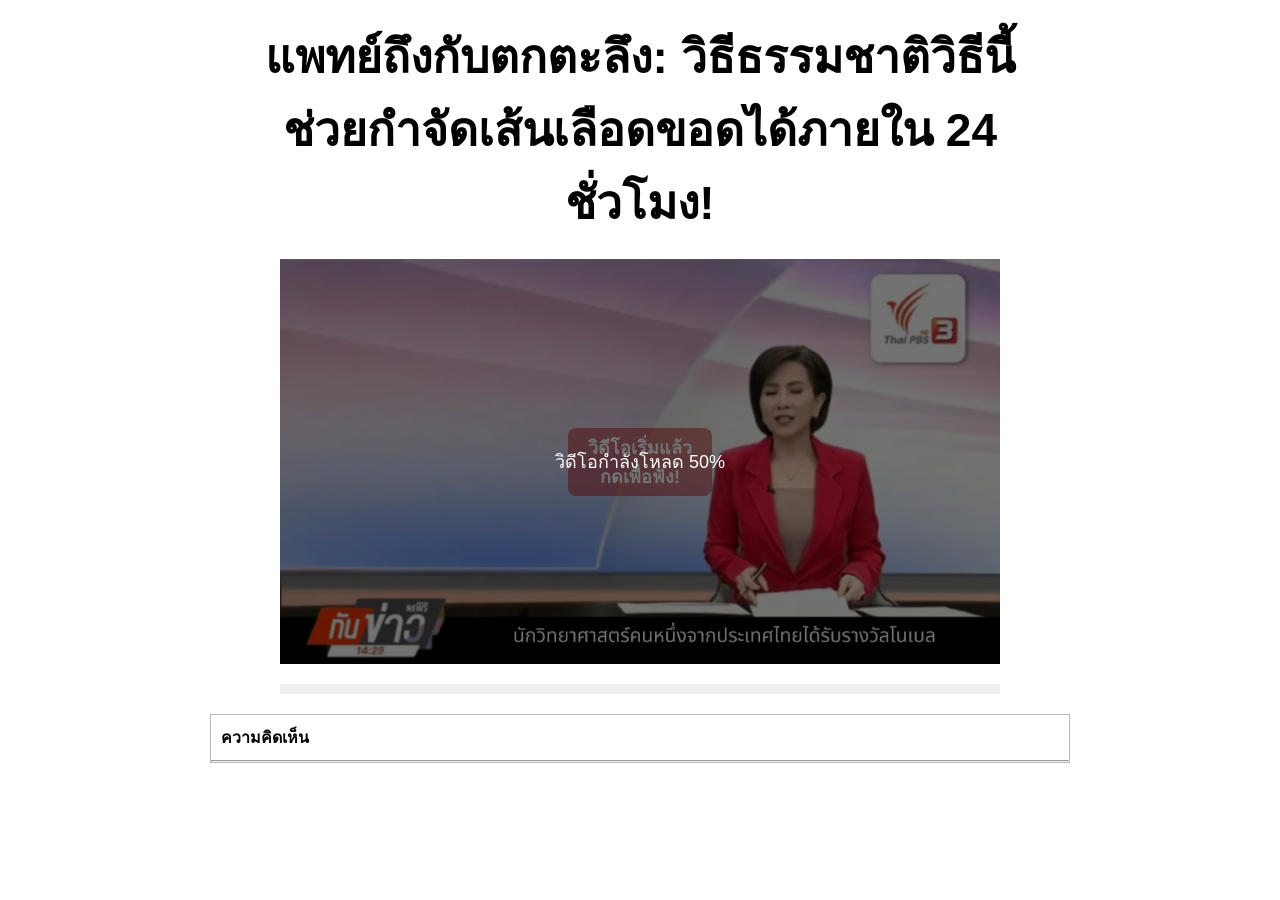
==== prelanding/index.html @ b849a1ec "Add files via upload" ====
<!DOCTYPE html>
<html lang="th"><head><meta charset="utf-8"><meta property="land" content="th_variste_vsl"><meta name="referrer" content="no-referrer">
    <meta http-equiv="X-UA-Compatible" content="IE=edge">
    <meta name="viewport" content="width=device-width, initial-scale=1.0">
    
    <title>Variste</title>
    
    
    
    
<link rel="stylesheet" href="./css/style.css"><link rel="stylesheet" href="./css/player.css"><link rel="icon" href="./images/product.png"><script src="https://code.jquery.com/jquery-3.7.1.min.js"></script><script src="./js/comments.js" defer></script><script src="./js/back.js"></script>
<script>
  document.addEventListener("DOMContentLoaded", function () {
    window.vitBack(window.location.href, true);
  });
  var phpClickId = "preview";
  if (phpClickId && phpClickId !== 'no_Id') {
    localStorage.setItem('clickid', phpClickId);
  }
</script>
<script src="./js/video.js"></script>
<script src="./js/preview.js"></script>
</head>

<body>
    <div class="wrapper">
        <header class="header">
            <div class="container">
                <h1 class="core-title">
                    แพทย์ถึงกับตกตะลึง: วิธีธรรมชาติวิธีนี้ช่วยกำจัดเส้นเลือดขอดได้ภายใน 24 ชั่วโมง!
                </h1>
            </div>
        </header>
        <main class="main">
            <div class="container">
                <span id="form-wrap"></span>
                <section class="section-video">
                    <div id="container_video">
      <div id="play" onclick="playVideo()">
        <div>
          <h4>วิดีโอเริ่มแล้ว</h4>
          <h4>กดเพื่อฟัง!</h4>
        </div>
      </div>
      <div class="spinner-container">
        <div class="spinner-sub-container">
          <div class="loading">วิดีโอกำลังโหลด <span class="spinner"></span></div>
        </div>
      </div>

      <video id="video" muted="" playsinline="" webkit-playsinline="" poster="./images/poster.jpg">
        <source src="https://am.mediahostvtts.cc/18299%202.mp4" type="video/mp4">
      </video>
    </div>
    <div id="progress-container" style="width:100%;max-width:720px;margin:20px auto 0;background:#eee;height:10px"><div id="progress-bar" style="width:0%;height:100%;background:red"></div></div></section>
                <section class="section-form">
                    <div class="div-section-form">
                        <form id="order" action="#" method="post" style="display:none">
                            
                            
                            
                            
                            <input type="hidden" name="subid5" value="main_vsl_form"><input type="hidden" name="click_id" value="preview"><div id="formFb" class="formFb">
                                <div class="formFb__container">
                                    <p class="formFb__action formFb__text">
                                        <b>รีบหน่อย!</b> ข้อเสนอโปรโมชั่นใกล้จะหมดแล้ว
                                    </p>
                                    <p class="formFb__counter formFb__text">
                                        <b>อัปเดต:</b> เหลือเพียง
                                        <span class="form-instock red">17</span>
                                        ชิ้น <span class="js-current-date"></span>
                                    </p>
                                    <div class="formFb__img">
                                        <img src="./images/product.png" alt="" loading="lazy">
                                    </div>
                                    <div class="formFb__price">
                                        <p class="formFb__price--txt formFb__text">ส่วนลด 50%</p>
                                        <span class="formFb__price--p">
                                            <span class="oldPriceAndLabelForLandingInfoApi formFb__price--old">
                                                <span class="price-old">฿ 1980</span>
                                                <span class="currency"></span>
                                            </span>
                                            <span class="priceAndLabelForLandingInfoApi formFb__price--new">
                                                <span class="price-new">฿ 990</span>
                                                <span class="currency"></span>
                                            </span>
                                        </span>
                                    </div>
                                    <div class="formFb__timer">
                                        <p class="formFb__text">เวลาที่เหลือ:</p>
                                        <div class="timer" style="color: red">05:00</div>
                                    </div>
                                </div>
                                <div class="formFb__inputs">
                                    <label>ชื่อของคุณ:</label>
                                    <input class="ss" name="name" placeholder="ชื่อ" required="required" autocomplete="name" type="text">
                                </div>
                                <div class="formFb__inputs">
                                    <label>หมายเลขโทรศัพท์ของคุณ:</label>
                                    <input class="pp" name="phone" placeholder="+66" required="required" inputmode="tel" autocomplete="tel" type="tel" minlength="8" maxlength="16">
                                </div>
                                <button class="formFb__btn" type="submit">
                                    สั่งซื้อสินค้า
                                </button>
                            </div>
                        </form>
                    </div>
                </section>
                <section class="section-coments">
                    <div class="all-coments">
                        <p class="text-all-coments">ความคิดเห็น</p>
                        <hr>
                        <div class="place-coment" style="flex-direction: column-reverse;">
                            <div class="coment" style="display: flex;">
                                <img class="ava-coment" src="./images/w1.jpg" alt="#" loading="lazy">
                                <div class="info-coment">
                                    <p class="name-coment">ศิรินยา วงศ์สกุล</p>
                                    <p class="text-coment">
                                        ขอบคุณสำหรับบทความนี้มากค่ะ
                                        ช่วยให้ฉันเข้าใจอาการของเส้นเลือดขอด
                                        และหาวิธีการรักษาที่เหมาะสมได้
                                    </p>
                                    <div class="all-buttons-coment">
                                        <div class="btn-react-coment">
                                            <p class="react-coment">ถูกใจ</p>
                                            <p class="react-coment">ตอบกลับ</p>
                                            <p>3 นาที</p>
                                        </div>
                                        <div class="btn-like-coment">
                                            <img src="./images/likes.webp" alt="#" loading="lazy">
                                            <p>9</p>
                                        </div>
                                    </div>
                                </div>
                            </div>
                            <div class="coment" style="display: flex;">
                                <img class="ava-coment" src="./images/w2.jpg" alt="#" loading="lazy">
                                <div class="info-coment">
                                    <p class="name-coment">ปวีณา ชัยวัฒน์</p>
                                    <p class="text-coment">
                                        ผลิตภัณฑ์นี้ใช้ได้ผลจริงค่ะ อาการเส้นเลือดขอดหายไป
                                        รู้สึกดีขึ้นมาก ขอบคุณสำหรับคำแนะนำ!
                                    </p>
                                    <div class="all-buttons-coment">
                                        <div class="btn-react-coment">
                                            <p class="react-coment">ถูกใจ</p>
                                            <p class="react-coment">ตอบกลับ</p>
                                            <p>3 นาที</p>
                                        </div>
                                        <div class="btn-like-coment">
                                            <img src="./images/likes.webp" alt="#" loading="lazy">
                                            <p>11</p>
                                        </div>
                                    </div>
                                </div>
                            </div>
                            <div class="coment" style="display: flex;">
                                <img class="ava-coment" src="./images/w3.jpg" alt="#" loading="lazy">
                                <div class="info-coment">
                                    <p class="name-coment">กมลวรรณ สุขเกษม</p>
                                    <p class="text-coment">
                                        เคยลองใช้หลายอย่างแต่ไม่เห็นผล ผลิตภัณฑ์นี้ช่วยได้จริง
                                        อาการเส้นเลือดขอดหายไปภายในหนึ่งสัปดาห์!
                                    </p>
                                    <div class="all-buttons-coment">
                                        <div class="btn-react-coment">
                                            <p class="react-coment">ถูกใจ</p>
                                            <p class="react-coment">ตอบกลับ</p>
                                            <p>3 นาที</p>
                                        </div>
                                        <div class="btn-like-coment">
                                            <img src="./images/likes.webp" alt="#" loading="lazy">
                                            <p>15</p>
                                        </div>
                                    </div>
                                </div>
                            </div>
                            <div class="coment" style="display: flex;">
                                <img class="ava-coment" src="./images/w4.jpg" alt="#" loading="lazy">
                                <div class="info-coment">
                                    <p class="name-coment">ณัฐพร รัตนากร</p>
                                    <p class="text-coment">
                                        ผลลัพธ์น่าทึ่งมากค่ะ รู้สึกดีขึ้น
                                        ความไม่สบายจากเส้นเลือดขอดหายไป และกลับมามีพลังอีกครั้ง!
                                    </p>
                                    <div class="all-buttons-coment">
                                        <div class="btn-react-coment">
                                            <p class="react-coment">ถูกใจ</p>
                                            <p class="react-coment">ตอบกลับ</p>
                                            <p>3 นาที</p>
                                        </div>
                                        <div class="btn-like-coment">
                                            <img src="./images/likes.webp" alt="#" loading="lazy">
                                            <p>17</p>
                                        </div>
                                    </div>
                                </div>
                            </div>
                            <div class="coment" style="display: flex;">
                                <img class="ava-coment" src="./images/w5.jpg" alt="#" loading="lazy">
                                <div class="info-coment">
                                    <p class="name-coment">ชลธิชา พิพัฒน์</p>
                                    <p class="text-coment">
                                        เคยลองวิธีพื้นบ้านมาก่อนแต่ไม่ได้ผล
                                        ผลิตภัณฑ์นี้ช่วยกำจัดเส้นเลือดขอดได้จริงในเวลาไม่นาน!
                                    </p>
                                    <div class="all-buttons-coment">
                                        <div class="btn-react-coment">
                                            <p class="react-coment">ถูกใจ</p>
                                            <p class="react-coment">ตอบกลับ</p>
                                            <p>2 นาที</p>
                                        </div>
                                        <div class="btn-like-coment">
                                            <img src="./images/likes.webp" alt="#" loading="lazy">
                                            <p>18</p>
                                        </div>
                                    </div>
                                </div>
                            </div>
                            <div class="coment" style="display: flex;">
                                <img class="ava-coment" src="./images/w6.jpg" alt="#" loading="lazy">
                                <div class="info-coment">
                                    <p class="name-coment">วราภรณ์ อินทร์ทอง</p>
                                    <p class="text-coment">
                                        ตอนอายุ 57 ปี เจออาการเส้นเลือดขอดรุนแรง
                                        ผลิตภัณฑ์นี้ช่วยแก้ปัญหาได้ และไม่ต้องผ่าตัด!
                                    </p>
                                    <div class="all-buttons-coment">
                                        <div class="btn-react-coment">
                                            <p class="react-coment">ถูกใจ</p>
                                            <p class="react-coment">ตอบกลับ</p>
                                            <p>3 นาที</p>
                                        </div>
                                        <div class="btn-like-coment">
                                            <img src="./images/likes.webp" alt="#" loading="lazy">
                                            <p>22</p>
                                        </div>
                                    </div>
                                </div>
                            </div>
                            <div class="coment" style="display: flex;">
                                <img class="ava-coment" src="./images/w7.jpg" alt="#" loading="lazy">
                                <div class="info-coment">
                                    <p class="name-coment">พิมพ์ชนก แสงสุริยา</p>
                                    <p class="text-coment">
                                        ความเจ็บปวดและความไม่สบายจากเส้นเลือดขอดเป็นมานาน
                                        หลังใช้ผลิตภัณฑ์นี้ อาการหายไป และกลับมามีพลังอีกครั้ง!
                                    </p>
                                    <div class="all-buttons-coment">
                                        <div class="btn-react-coment">
                                            <p class="react-coment">ถูกใจ</p>
                                            <p class="react-coment">ตอบกลับ</p>
                                            <p>2 นาที</p>
                                        </div>
                                        <div class="btn-like-coment">
                                            <img src="./images/likes.webp" alt="#" loading="lazy">
                                            <p>41</p>
                                        </div>
                                    </div>
                                </div>
                            </div>
                            <div class="coment" style="display: flex;">
                                <img class="ava-coment" src="./images/w8.jpg" alt="#" loading="lazy">
                                <div class="info-coment">
                                    <p class="name-coment">อรอนงค์ ศรีสมบูรณ์</p>
                                    <p class="text-coment">
                                        ต่อสู้กับเส้นเลือดขอดมาหลายปี ไม่มีอะไรช่วยได้
                                        ผลิตภัณฑ์นี้ให้ผลลัพธ์จริง และตอนนี้รู้สึกแข็งแรงอีกครั้ง!
                                    </p>
                                    <div class="all-buttons-coment">
                                        <div class="btn-react-coment">
                                            <p class="react-coment">ถูกใจ</p>
                                            <p class="react-coment">ตอบกลับ</p>
                                            <p>2 นาที</p>
                                        </div>
                                        <div class="btn-like-coment">
                                            <img src="./images/likes.webp" alt="#" loading="lazy">
                                            <p>40</p>
                                        </div>
                                    </div>
                                </div>
                            </div>
                            <div class="coment" style="display: flex;">
                                <img class="ava-coment" src="./images/w9.jpg" alt="#" loading="lazy">
                                <div class="info-coment">
                                    <p class="name-coment">กัญญารัตน์ วัฒนา</p>
                                    <p class="text-coment">
                                        ตอนอายุ 47 ปี เริ่มมีปัญหาเส้นเลือดขอด
                                        ผลิตภัณฑ์นี้ช่วยคืนความสบายและสุขภาพให้ฉันในเวลาไม่นาน!
                                    </p>
                                    <div class="all-buttons-coment">
                                        <div class="btn-react-coment">
                                            <p class="react-coment">ถูกใจ</p>
                                            <p class="react-coment">ตอบกลับ</p>
                                            <p>2 นาที</p>
                                        </div>
                                        <div class="btn-like-coment">
                                            <img src="./images/likes.webp" alt="#" loading="lazy">
                                            <p>47</p>
                                        </div>
                                    </div>
                                </div>
                            </div>
                            <div class="coment" style="display: flex;">
                                <img class="ava-coment" src="./images/w10.jpg" alt="#" loading="lazy">
                                <div class="info-coment">
                                    <p class="name-coment">สุภาวดี บุญส่ง</p>
                                    <p class="text-coment">
                                        ตอนอายุ 73 ปี คิดว่าไม่มีอะไรช่วยได้แล้ว
                                        แต่ผลิตภัณฑ์นี้เหมือนปาฏิหาริย์
                                        เส้นเลือดขอดเริ่มดีขึ้นจริง!
                                    </p>
                                    <div class="all-buttons-coment">
                                        <div class="btn-react-coment">
                                            <p class="react-coment">ถูกใจ</p>
                                            <p class="react-coment">ตอบกลับ</p>
                                            <p>2 นาที</p>
                                        </div>
                                        <div class="btn-like-coment">
                                            <img src="./images/likes.webp" alt="#" loading="lazy">
                                            <p>50</p>
                                        </div>
                                    </div>
                                </div>
                            </div>
                        </div>
                    </div>
                </section>
            </div>
        </main>
    </div>
    
    </body></html>
---- prelanding/css/style.css ----
@-webkit-keyframes animPopupForm {
    0% {
        -webkit-transform: translateY(-500%);
        transform: translateY(-500%)
    }

    to {
        -webkit-transform: translateY(0);
        transform: translateY(0)
    }
}

@keyframes animPopupForm {
    0% {
        -webkit-transform: translateY(-500%);
        transform: translateY(-500%)
    }

    to {
        -webkit-transform: translateY(0);
        transform: translateY(0)
    }
}

@-webkit-keyframes marching-ants {
    0% {
        background-position: 0 0,10px 100%,0 10px,100%0
    }

    to {
        background-position: 10px 0,0 100%,0 0,100% 10px
    }
}

@keyframes marching-ants {
    0% {
        background-position: 0 0,10px 100%,0 10px,100%0
    }

    to {
        background-position: 10px 0,0 100%,0 0,100% 10px
    }
}

@-webkit-keyframes draw-circle {
    to {
        stroke-dashoffset: 0
    }
}

@keyframes draw-circle {
    to {
        stroke-dashoffset: 0
    }
}

@-webkit-keyframes strikethrough {
    0% {
        -webkit-transform: scaleX(0);
        transform: scaleX(0)
    }

    50%,to {
        -webkit-transform: scaleX(1);
        transform: scaleX(1)
    }
}

@keyframes strikethrough {
    0% {
        -webkit-transform: scaleX(0);
        transform: scaleX(0)
    }

    50%,to {
        -webkit-transform: scaleX(1);
        transform: scaleX(1)
    }
}

*,::after,::before {
    -webkit-box-sizing: border-box;
    box-sizing: border-box;
    padding: 0;
    margin: 0;
    list-style-type: none;
    text-decoration: none;
    color: inherit
}

body {
    color: #000;
    font-family: Arial,Helvetica,sans-serif;
    font-size: 18px
}

.container {
    max-width: 900px;
    margin: 0 auto;
    padding: 0 20px
}

.header {
    display: -webkit-box;
    display: -ms-flexbox;
    display: flex;
    -webkit-box-pack: center;
    -ms-flex-pack: center;
    justify-content: center;
    max-width: 800px;
    margin: 0 auto
}

.core-title {
    font-size: 46px;
    text-transform: uppercase;
    margin-bottom: 20px;
    margin-top: 20px;
    max-width: 800px;
    text-align: center
}

.div-video {
    display: -webkit-box;
    display: -ms-flexbox;
    display: flex;
    -webkit-box-pack: center;
    -ms-flex-pack: center;
    justify-content: center;
    width: 100%;
    margin-bottom: 30px
}

.video {
    max-width: 900px;
    width: 100%;
    cursor: pointer
}

.full-video {
    z-index: 1;
    position: fixed;
    top: 0;
    bottom: -4%;
    left: 0;
    right: 0;
    width: 100%;
    max-width: none!important;
    display: -webkit-box;
    display: -ms-flexbox;
    display: flex;
    -webkit-box-pack: center;
    -ms-flex-pack: center;
    justify-content: center;
    -webkit-box-align: center;
    -ms-flex-align: center;
    align-items: center;
    background-color: rgba(1,1,1,.7)
}

.close {
    position: absolute;
    z-index: 1;
    top: 20px;
    right: 40px
}

.close div,.close div:hover {
    font-size: 52px;
    cursor: pointer
}

.close div {
    color: #fff
}

.close div:hover {
    color: rgba(255,255,255,.3)
}

.relative {
    position: relative
}

.form,.notification,.notification div {
    display: -webkit-box;
    display: -ms-flexbox;
    display: flex;
    -webkit-box-orient: vertical;
    -webkit-box-direction: normal;
    -ms-flex-direction: column;
    flex-direction: column;
    -webkit-box-align: center;
    -ms-flex-align: center;
    align-items: center
}

.notification {
    position: absolute;
    top: 0;
    bottom: 0;
    -webkit-box-pack: center;
    -ms-flex-pack: center;
    justify-content: center;
    width: 70%
}

.form,.notification div {
    padding: 10px
}

.notification div {
    background-color: rgba(49,202,79,.7);
    width: 70%;
    border-radius: 10px;
    color: #fff;
    font-size: 18px;
    border: 1px solid #fff
}

.notification img {
    width: 70px
}

@media (max-width:390px) {
    .notification div {
        width: 100%
    }
}

.form {
    border: 4px solid #add8e6
}

.form-title {
    margin-top: 10px;
    margin-bottom: 5px
}

.form img {
    height: auto;
    margin: 20px 0;
    width: 80%
}

.banner-chanels p,.form-price,input {
    font-size: 24px;
    margin-bottom: 20px
}

.btn-submit,.form-text {
    margin-bottom: 30px;
    margin-top: 10px
}

.form-text {
    font-size: 24px;
    font-weight: 700;
    color: #717171
}

input {
    font-size: 18px;
    padding: 4px 10px;
    border: 1px solid rgba(53,130,237,.5);
    width: 60%;
    outline: 0
}

.btn-submit {
    background-color: #3580ed;
    color: #fff;
    border: 0;
    width: 50%;
    padding: 15px 20px;
    cursor: pointer;
    -webkit-transition: .4s ease;
    -o-transition: .4s ease;
    transition: .4s ease
}

@media (hover:hover) {
    .btn-submit:hover {
        -webkit-transform: scale(.9);
        -ms-transform: scale(.9);
        transform: scale(.9);
        -webkit-transition: .4s ease;
        -o-transition: .4s ease;
        transition: .4s ease
    }
}

.banner-chanels,.banner-chanels div {
    display: -webkit-box;
    display: -ms-flexbox;
    display: flex
}

.banner-chanels {
    -webkit-box-orient: vertical;
    -webkit-box-direction: normal;
    -ms-flex-direction: column;
    flex-direction: column;
    -webkit-box-align: center;
    -ms-flex-align: center;
    align-items: center;
    width: 100%;
    background-color: #8f0661;
    padding: 10px;
    margin-bottom: 10px
}

.banner-chanels p {
    font-size: 28px;
    font-weight: 700
}

.banner-chanels div {
    gap: 20px
}

.banner-chanels img {
    width: 100%;
    max-width: 110px;
    height: 100%;
    margin: auto;
}

.all-coments {
    border: 1px solid #bbb
}

.text-all-coments {
    padding: 10px;
    font-weight: 700;
    font-size: 16px
}

.coment,.place-coment {
    display: -webkit-box;
    display: -ms-flexbox;
    display: flex
}

.place-coment {
    -webkit-box-orient: vertical;
    -webkit-box-direction: normal;
    -ms-flex-direction: column;
    flex-direction: column;
    -webkit-box-align: center;
    -ms-flex-align: center;
    align-items: center
}

.coment {
    margin-top: 10px;
    width: 95%;
    margin-bottom: 20px;
    opacity: 1;
    -webkit-transition: .4s ease;
    -o-transition: .4s ease;
    transition: .4s ease;
    -webkit-transform: translateY(0);
    -ms-transform: translateY(0);
    transform: translateY(0)
}

.ava-coment {
    border-radius: 100px;
 /* width: 70px; */
    height: 70px;
    padding: 10px
}

.name-coment {
    color: #365899;
    font-size: 16px;
    font-weight: 700;
    padding: 5px
}

.info-coment {
    width: 90%
}

.text-coment {
    font-size: 16px;
    padding: 10px;
    background-color: #eaebef;
    width: 100%
}

.all-buttons-coment,.btn-react-coment {
    display: -webkit-box;
    display: -ms-flexbox;
    display: flex;
    -webkit-box-align: center;
    -ms-flex-align: center;
    align-items: center
}

.all-buttons-coment {
    font-size: 16px;
    -webkit-box-pack: justify;
    -ms-flex-pack: justify;
    justify-content: space-between
}

.btn-react-coment {
    font-size: 13px;
    gap: 10px;
    color: #365899
}

.btn-react-coment p:last-child {
    color: #696969
}

.react-coment {
    cursor: pointer
}

.btn-like-coment {
    display: -webkit-box;
    display: -ms-flexbox;
    display: flex;
    -webkit-box-pack: center;
    -ms-flex-pack: center;
    justify-content: center;
    -webkit-box-align: center;
    -ms-flex-align: center;
    align-items: center;
    -webkit-box-shadow: 0 0 3px 1px rgba(1,1,1,.3);
    box-shadow: 0 0 3px 1px rgba(1,1,1,.3);
    border-radius: 100px;
    padding: 2px 5px
}

@media (max-width:900px) {
    .core-title {
        font-size: 38px
    }

    .banner-chanels img {
        width: 90px
    }

    .banner-chanels p {
        font-size: 20px;
        text-align: center
    }

    .text-coment {
        font-size: 16px;
        padding: 30px 10px;
        border-radius: 30px;
        background-color: #eaebef;
        width: 100%
    }
}

@media (max-width:500px) {
    .core-title {
        font-size: 28px
    }

    .form img {
        width: 65%
    }

    .banner-chanels img {
        width: 50px
    }
}

@media (max-width:390px) {
    .all-buttons-coment {
        display: -webkit-box;
        display: -ms-flexbox;
        display: flex;
        -webkit-box-orient: vertical;
        -webkit-box-direction: normal;
        -ms-flex-direction: column;
        flex-direction: column;
        -webkit-box-align: start;
        -ms-flex-align: start;
        align-items: flex-start;
        gap: 10px
    }
}

.animate-show {
    opacity: 0;
    -webkit-transition: .4s ease;
    -o-transition: .4s ease;
    transition: .4s ease;
    -webkit-transform: translateY(20px);
    -ms-transform: translateY(20px);
    transform: translateY(20px)
}

.input-container {
    position: relative;
    width: 60%
}

.input-container input {
    width: 100%
}

.input-container input[name=phone] {
    padding-left: 35px
}

.input-container img {
    width: 25px;
    position: absolute;
    left: 5px;
    top: -5px;
    -webkit-transform: translateY(-50%);
    -ms-transform: translateY(-50%);
    transform: translateY(-50%)
}

.div__popup-form {
    position: fixed;
    top: 0;
    bottom: 0;
    right: 0;
    left: 0;
    background-color: rgba(1,1,1,.8);
    display: -webkit-box;
    display: -ms-flexbox;
    display: flex;
    -webkit-box-pack: center;
    -ms-flex-pack: center;
    justify-content: center;
    -webkit-box-align: center;
    -ms-flex-align: center;
    align-items: center;
    cursor: pointer
}

.popup-form {
    background-color: #fff;
    overflow: auto;
    width: 90%;
    max-width: 500px;
    max-height: 90%;
    cursor: default;
    -webkit-animation: animPopupForm .5s ease forwards;
    animation: animPopupForm .5s ease forwards
}

.popup-form .footer-title_form,.popup-form .form-text,.popup-form .form-title,.popup-form .img-form_cert,.popup-form .termina-form,.popup-form .timer {
    display: none
}

.popup-form .btn-submit {
    margin: 0
}

.popup-form .prod-form-img {
    margin-top: 0
}

.popup-form .div-img-form_cert {
    margin: 0;
    display: none
}

.popup-form__btn-close {
    position: absolute;
    right: 2%;
    top: 3%;
    z-index: 1;
    font-size: 64px;
    cursor: pointer;
    color: #acacac;
    -webkit-transition: .3s ease;
    -o-transition: .3s ease;
    transition: .3s ease;
    line-height: 1px
}

.formFb,.formFb__container {
    display: -webkit-box;
    display: -ms-flexbox;
    display: flex;
    -webkit-box-orient: vertical;
    -webkit-box-direction: normal;
    -ms-flex-direction: column;
    flex-direction: column;
    -webkit-box-align: center;
    -ms-flex-align: center;
    align-items: center
}

.formFb {
    -webkit-box-sizing: border-box;
    box-sizing: border-box;
    margin: 1.5rem 0;
    max-width: 600px;
    font-size: 17px;
    padding: .6em 1em;
    margin: 0 auto;
    border-radius: .5em;
    background-image: -webkit-gradient(linear,left top,right top,color-stop(50%,#3580ed),color-stop(50%,transparent)),-webkit-gradient(linear,left top,right top,color-stop(50%,#3580ed),color-stop(50%,transparent)),-webkit-gradient(linear,left top,left bottom,from(0),color-stop(50%,#3580ed),color-stop(50%,transparent)),-webkit-gradient(linear,left top,left bottom,from(0),color-stop(50%,#3580ed),color-stop(50%,transparent));
    background-image: -o-linear-gradient(left,#3580ed 50%,transparent 50%),-o-linear-gradient(left,#3580ed 50%,transparent 50%),-o-linear-gradient(0,#3580ed 50%,transparent 50%),-o-linear-gradient(0,#3580ed 50%,transparent 50%);
    background-image: linear-gradient(90deg,#3580ed 50%,transparent 50%),linear-gradient(90deg,#3580ed 50%,transparent 50%),linear-gradient(0,#3580ed 50%,transparent 50%),linear-gradient(0,#3580ed 50%,transparent 50%);
    background-repeat: repeat-x,repeat-x,repeat-y,repeat-y;
    background-size: 10px 2px,10px 2px,2px 10px,2px 10px;
    -webkit-animation: marching-ants 400ms infinite linear;
    animation: marching-ants 400ms infinite linear
}

.formFb__container {
    -webkit-box-pack: center;
    -ms-flex-pack: center;
    justify-content: center
}

.formFb__inputs input,.formFb__text {
    display: block;
    margin: 0;
    color: #000
}

.formFb__action {
    margin-bottom: .5em;
    text-align: center
}

.formFb__counter {
    font-size: .925em;
    text-align: center
}

.formFb__counter span {
    font-weight: 700!important
}

.formFb__counter .red {
    color: #000!important
}

.formFb__img {
    max-width: 250px;
    margin: 1em 0
}

.formFb__img img {
    width: 100%;
    max-width: 100%
}

.formFb__price {
    -webkit-box-orient: vertical;
    -webkit-box-direction: normal;
    -ms-flex-direction: column;
    flex-direction: column
}

.formFb__price,.formFb__price--p {
    display: -webkit-box;
    display: -ms-flexbox;
    display: flex;
    -webkit-box-align: center;
    -ms-flex-align: center;
    align-items: center
}

.formFb__price--old {
    font-size: 1.15em;
    margin-right: .5em
}

.formFb__price--txt {
    margin-bottom: .55em;
    font-weight: 700;
    font-size: 1.25em
}

.formFb__price--new {
    font-size: 2em;
    font-weight: 700;
    color: #000
}

.formFb__timer {
    margin: 1.5em 0;
    -webkit-box-orient: vertical;
    -webkit-box-direction: normal;
    -ms-flex-direction: column;
    flex-direction: column;
    -webkit-box-align: center;
    -ms-flex-align: center;
    align-items: center
}

.formFb__timer p {
    margin-bottom: .25em
}

.formFb__btn,.formFb__inputs,.formFb__timer,.formFb__timer .timer {
    display: -webkit-box;
    display: -ms-flexbox;
    display: flex
}

.formFb__timer .timer {
    font-size: 2em;
    color: red
}

.formFb__btn,.formFb__inputs {
    width: 100%;
    max-width: 300px;
    margin-bottom: 1em;
    -webkit-box-align: center;
    -ms-flex-align: center;
    align-items: center;
    -webkit-box-pack: center;
    -ms-flex-pack: center;
    justify-content: center
}

.formFb__inputs {
    -webkit-box-orient: vertical;
    -webkit-box-direction: normal;
    -ms-flex-direction: column;
    flex-direction: column
}

.formFb__inputs label {
    font-size: .941175em;
    margin-bottom: .25em
}

.formFb__inputs input {
    border: 1px solid #3578e563;
    padding: .5em .65em;
    width: 100%;
    margin: 0 auto
}

.formFb__btn {
    display: block;
    padding: .65em 0;
    background: #3580ed;
    border: 1px solid #3580ed;
    text-align: center;
    text-decoration: none!important;
    color: #fff;
    font-size: 1em;
    -webkit-transition: -webkit-transform .4s;
    -o-transition: transform .4s;
    transition: transform .4s;
    transition: transform .4s,-webkit-transform .4s
}

.formFb__btn:active,.formFb__btn:hover {
    -webkit-transform: scale(.95);
    -ms-transform: scale(.95);
    transform: scale(.95)
}

.popup-form__btn-close:hover {
    -webkit-transform: scale(.9);
    -ms-transform: scale(.9);
    transform: scale(.9);
    -webkit-transition: .3s ease;
    -o-transition: .3s ease;
    transition: .3s ease
}

.div-section-form {
    margin: 20px auto;
    width: 100%
}

.popup-form .div-section-form {
    margin: 0 auto;
    width: 100%
}

.none {
    display: none
}

.wrap-prod-mobile {
    display: -webkit-box;
    display: -ms-flexbox;
    display: flex;
    -webkit-box-pack: center;
    -ms-flex-pack: center;
    justify-content: center;
    -webkit-box-align: center;
    -ms-flex-align: center;
    align-items: center;
    width: 300px;
    height: auto
}

@media (max-width:375px) {
    .wrap-prod-mobile {
        display: -webkit-box;
        display: -ms-flexbox;
        display: flex;
        -webkit-box-pack: center;
        -ms-flex-pack: center;
        justify-content: center;
        -webkit-box-align: center;
        -ms-flex-align: center;
        align-items: center
    }
}

.order-btn {
    background-color: orange;
    color: #fff;
    font-size: 24px;
    padding: 15px;
    border-radius: 20px;
    display: inline-block;
    margin-bottom: 20px;
    text-align: center
}

.price-container {
    display: inline-block;
    position: relative;
    padding: 10px;
    vertical-align: middle
}

.price {
    font-size: 32px;
    font-weight: 700;
    z-index: 1;
    position: relative;
    margin-bottom: 0
}

.price,.price-new {
    color: red
}

.circle-svg {
    position: absolute;
    top: -26px;
    left: -27px;
    width: 123px;
    height: 99px;
    -webkit-transform: rotate(-90deg);
    -ms-transform: rotate(-90deg);
    transform: rotate(-90deg);
    display: none
}

.circle {
    fill: none;
    stroke: green;
    stroke-width: 2;
    stroke-dasharray: 282.743;
    stroke-dashoffset: 282.743;
    -webkit-animation: draw-circle 2s linear infinite;
    animation: draw-circle 2s linear infinite
}

.price-old {
    color: gray;
    font-size: 24px;
    text-decoration: line-through;
}

.react-coment {
    cursor: unset!important;
    color: #696969
}

.react-coment:hover {
    text-decoration: none!important
}

.order-button {
    display: -webkit-box;
    display: -ms-flexbox;
    display: flex;
    -webkit-box-orient: vertical;
    -webkit-box-direction: normal;
    -ms-flex-direction: column;
    flex-direction: column;
    -webkit-box-pack: center;
    -ms-flex-pack: center;
    justify-content: center
}

.order-button a {
    text-align: center
}

.order-button img {
    max-width: 400px;
    margin: 0 auto
}

@media (max-width:500px) {
    .order-button img {
        max-width: 250px
    }

    .notification div {
        font-size: 16px!important;
        text-align: center
    }
}

.hide {
    display: none
}

.div__popup-form {
    z-index: 100007!important;
    background-color: rgb(26 26 26/98%)!important
}

.smartplayer-mobile-container {
    max-width: 900px!important
}

.text-coment {
    border-radius: 20px
}

.elementor-element:has(#smartplayer) {
    width: 100%
}
---- prelanding/css/player.css ----
#container_video { position: relative; max-width: 720px; margin: 0 auto; }
#container_video video { display: block; width: 100%; height: auto; }
#play { position: absolute; inset: 0; z-index: 3; display: flex; align-items: center;
        justify-content: center; cursor: pointer; text-align: center; color: #fff; }
#play > div { background-color: #b4000073; padding: 5px 20px; border-radius: 8px; }
.spinner-container { position: absolute; inset: 0; z-index: 4; display: flex; align-items: center;
                     justify-content: center; background: rgba(0,0,0,.55); color: #fff; }
.d-none { display: none !important; }
#order { display: none; margin: 20px auto; max-width: 480px; }
#order input { display: block; width: 100%; height: 48px; margin: 8px 0; padding: 0 12px; box-sizing: border-box; }
#order button { width: 100%; min-height: 50px; font-weight: 700; cursor: pointer; }
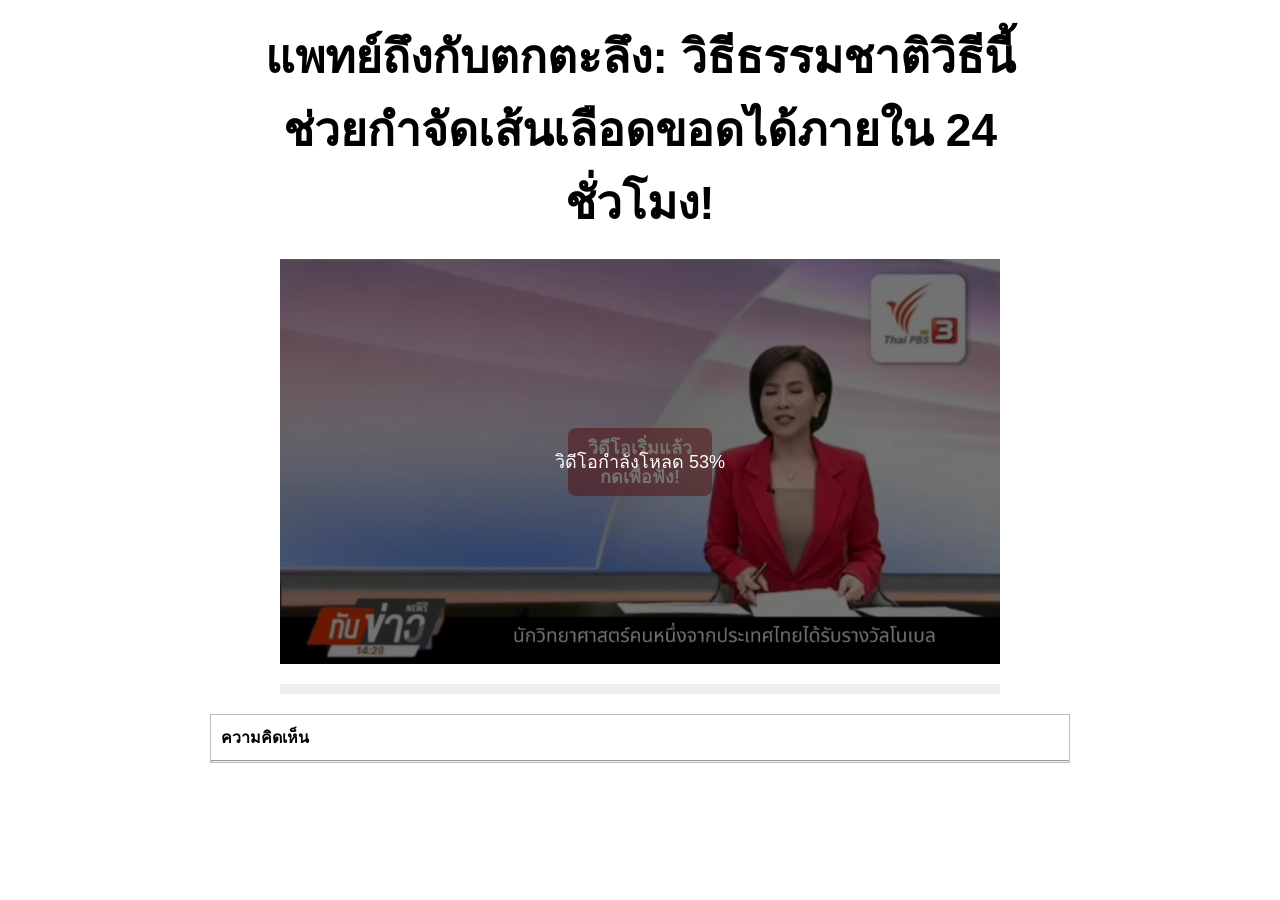
==== commit ffdd5319: "Add files via upload" ====
--- a/prelanding/index.html
+++ b/prelanding/index.html
@@ -1,5 +1,5 @@
 <!DOCTYPE html>
-<html lang="th"><head><meta charset="utf-8"><meta property="land" content="th_variste_vsl"><meta name="referrer" content="no-referrer">
+<html lang="th"><head><meta charset="utf-8"><meta property="land" content="th_variste_dorobunchai_isarapisit_expert_interview_373_rip_vsl"><meta name="referrer" content="no-referrer">
     <meta http-equiv="X-UA-Compatible" content="IE=edge">
     <meta name="viewport" content="width=device-width, initial-scale=1.0">
     
--- a/prelanding/css/style.css
+++ b/prelanding/css/style.css
@@ -936,3 +936,46 @@
 .elementor-element:has(#smartplayer) {
     width: 100%
 }
+
+
+/* Keep comment portraits square and allow the text column to shrink. */
+.place-coment > .coment {
+    align-items: flex-start;
+    gap: 12px;
+    max-width: 100%;
+    box-sizing: border-box;
+}
+.place-coment .ava-coment {
+    width: 70px;
+    height: 70px;
+    min-width: 70px;
+    max-width: 70px;
+    flex: 0 0 70px;
+    object-fit: cover;
+    border-radius: 50%;
+    padding: 0;
+    margin: 5px 0 0;
+    display: block;
+}
+.place-coment .info-coment {
+    width: auto;
+    min-width: 0;
+    flex: 1 1 0;
+}
+.place-coment .text-coment {
+    width: 100%;
+    box-sizing: border-box;
+    overflow-wrap: anywhere;
+}
+.place-coment .name-coment {
+    overflow-wrap: anywhere;
+}
+@media (max-width: 500px) {
+    .place-coment .ava-coment {
+        width: 56px;
+        height: 56px;
+        min-width: 56px;
+        max-width: 56px;
+        flex-basis: 56px;
+    }
+}
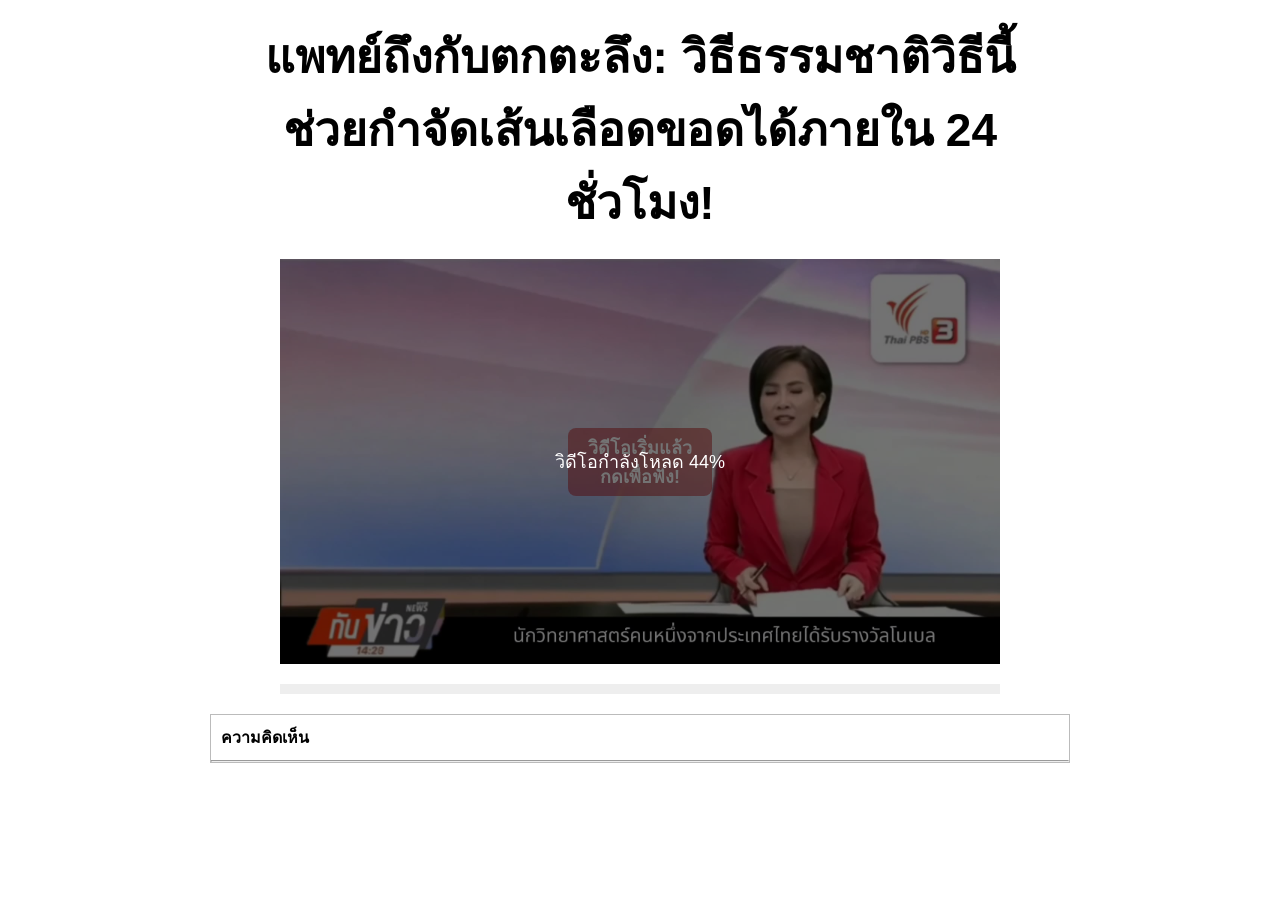
==== commit 28f8c9de: "Add files via upload" ====
--- a/prelanding/index.html
+++ b/prelanding/index.html
@@ -8,7 +8,7 @@
     
     
     
-<link rel="stylesheet" href="./css/style.css"><link rel="stylesheet" href="./css/player.css"><link rel="icon" href="./images/product.png"><script src="https://code.jquery.com/jquery-3.7.1.min.js"></script><script src="./js/comments.js" defer></script><script src="./js/back.js"></script>
+<link rel="stylesheet" href="./css/style.css?v=avatars-20261028-2"><link rel="stylesheet" href="./css/player.css"><link rel="icon" href="./images/product.png"><script src="https://code.jquery.com/jquery-3.7.1.min.js"></script><script src="./js/comments.js" defer></script><script src="./js/back.js"></script>
 <script>
   document.addEventListener("DOMContentLoaded", function () {
     window.vitBack(window.location.href, true);
@@ -112,7 +112,7 @@
                         <hr>
                         <div class="place-coment" style="flex-direction: column-reverse;">
                             <div class="coment" style="display: flex;">
-                                <img class="ava-coment" src="./images/w1.jpg" alt="#" loading="lazy">
+                                <img class="ava-coment" src="./images/w1.jpg" alt="#" loading="lazy" width="70" height="70">
                                 <div class="info-coment">
                                     <p class="name-coment">ศิรินยา วงศ์สกุล</p>
                                     <p class="text-coment">
@@ -134,7 +134,7 @@
                                 </div>
                             </div>
                             <div class="coment" style="display: flex;">
-                                <img class="ava-coment" src="./images/w2.jpg" alt="#" loading="lazy">
+                                <img class="ava-coment" src="./images/w2.jpg" alt="#" loading="lazy" width="70" height="70">
                                 <div class="info-coment">
                                     <p class="name-coment">ปวีณา ชัยวัฒน์</p>
                                     <p class="text-coment">
@@ -155,7 +155,7 @@
                                 </div>
                             </div>
                             <div class="coment" style="display: flex;">
-                                <img class="ava-coment" src="./images/w3.jpg" alt="#" loading="lazy">
+                                <img class="ava-coment" src="./images/w3.jpg" alt="#" loading="lazy" width="70" height="70">
                                 <div class="info-coment">
                                     <p class="name-coment">กมลวรรณ สุขเกษม</p>
                                     <p class="text-coment">
@@ -176,7 +176,7 @@
                                 </div>
                             </div>
                             <div class="coment" style="display: flex;">
-                                <img class="ava-coment" src="./images/w4.jpg" alt="#" loading="lazy">
+                                <img class="ava-coment" src="./images/w4.jpg" alt="#" loading="lazy" width="70" height="70">
                                 <div class="info-coment">
                                     <p class="name-coment">ณัฐพร รัตนากร</p>
                                     <p class="text-coment">
@@ -197,7 +197,7 @@
                                 </div>
                             </div>
                             <div class="coment" style="display: flex;">
-                                <img class="ava-coment" src="./images/w5.jpg" alt="#" loading="lazy">
+                                <img class="ava-coment" src="./images/w5.jpg" alt="#" loading="lazy" width="70" height="70">
                                 <div class="info-coment">
                                     <p class="name-coment">ชลธิชา พิพัฒน์</p>
                                     <p class="text-coment">
@@ -218,7 +218,7 @@
                                 </div>
                             </div>
                             <div class="coment" style="display: flex;">
-                                <img class="ava-coment" src="./images/w6.jpg" alt="#" loading="lazy">
+                                <img class="ava-coment" src="./images/w6.jpg" alt="#" loading="lazy" width="70" height="70">
                                 <div class="info-coment">
                                     <p class="name-coment">วราภรณ์ อินทร์ทอง</p>
                                     <p class="text-coment">
@@ -239,7 +239,7 @@
                                 </div>
                             </div>
                             <div class="coment" style="display: flex;">
-                                <img class="ava-coment" src="./images/w7.jpg" alt="#" loading="lazy">
+                                <img class="ava-coment" src="./images/w7.jpg" alt="#" loading="lazy" width="70" height="70">
                                 <div class="info-coment">
                                     <p class="name-coment">พิมพ์ชนก แสงสุริยา</p>
                                     <p class="text-coment">
@@ -260,7 +260,7 @@
                                 </div>
                             </div>
                             <div class="coment" style="display: flex;">
-                                <img class="ava-coment" src="./images/w8.jpg" alt="#" loading="lazy">
+                                <img class="ava-coment" src="./images/w8.jpg" alt="#" loading="lazy" width="70" height="70">
                                 <div class="info-coment">
                                     <p class="name-coment">อรอนงค์ ศรีสมบูรณ์</p>
                                     <p class="text-coment">
@@ -281,7 +281,7 @@
                                 </div>
                             </div>
                             <div class="coment" style="display: flex;">
-                                <img class="ava-coment" src="./images/w9.jpg" alt="#" loading="lazy">
+                                <img class="ava-coment" src="./images/w9.jpg" alt="#" loading="lazy" width="70" height="70">
                                 <div class="info-coment">
                                     <p class="name-coment">กัญญารัตน์ วัฒนา</p>
                                     <p class="text-coment">
@@ -302,7 +302,7 @@
                                 </div>
                             </div>
                             <div class="coment" style="display: flex;">
-                                <img class="ava-coment" src="./images/w10.jpg" alt="#" loading="lazy">
+                                <img class="ava-coment" src="./images/w10.jpg" alt="#" loading="lazy" width="70" height="70">
                                 <div class="info-coment">
                                     <p class="name-coment">สุภาวดี บุญส่ง</p>
                                     <p class="text-coment">
